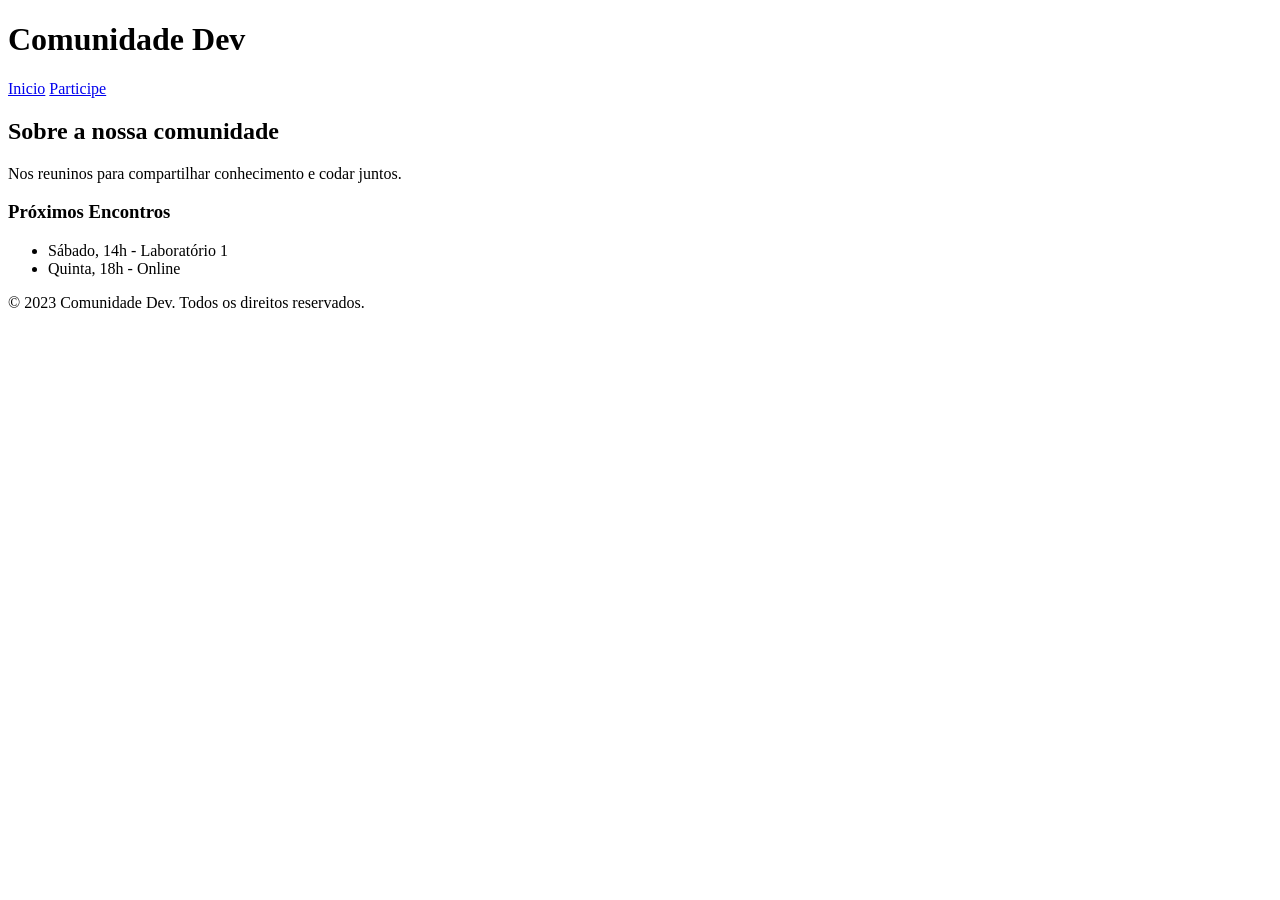
==== index.html @ 06428d78 "Criando estrutura inicial de pastas e arquivos" ====
<!DOCTYPE html>
<html lang="pt-br">
<head>
    <meta charset="UTF-8">
    <meta name="viewport" content="width=device-width, initial-scale=1.0">
    <link rel="stylesheet" href="css/style.css">
    <title>Document</title>
</head>
<body>
   <header>
    <h1 class="titulo-site">Comunidade Dev</h1>
    <nav>
        <a href="index.html" class="link-menu">Inicio</a>
        <a href="pages/cadastrado.html" class="link-menu">Participe</a>
    </nav>
   </header> 

   <div class="container-layout">
        <main class="conteudo-principal">
            <section>
                <h2 class="subtitulo">Sobre a nossa comunidade</h2>
                <p class="texto-comum">Nos reuninos para compartilhar conhecimento e codar juntos.</p>
            </section>
        </main>
        
        <aside class="barra-lateral">
            <h3 class="titulo-lateral">Próximos Encontros</h3>

            <ul>
                <li class="item-encontro">Sábado, 14h - Laboratório 1</li>
                <li class="item-encontro">Quinta, 18h - Online</li>
            </ul>
        </aside>
   </div>

   <footer class="rodape-site">
    <p>&copy; 2023 Comunidade Dev. Todos os direitos reservados.</p>
   </footer>
</body>
</html>
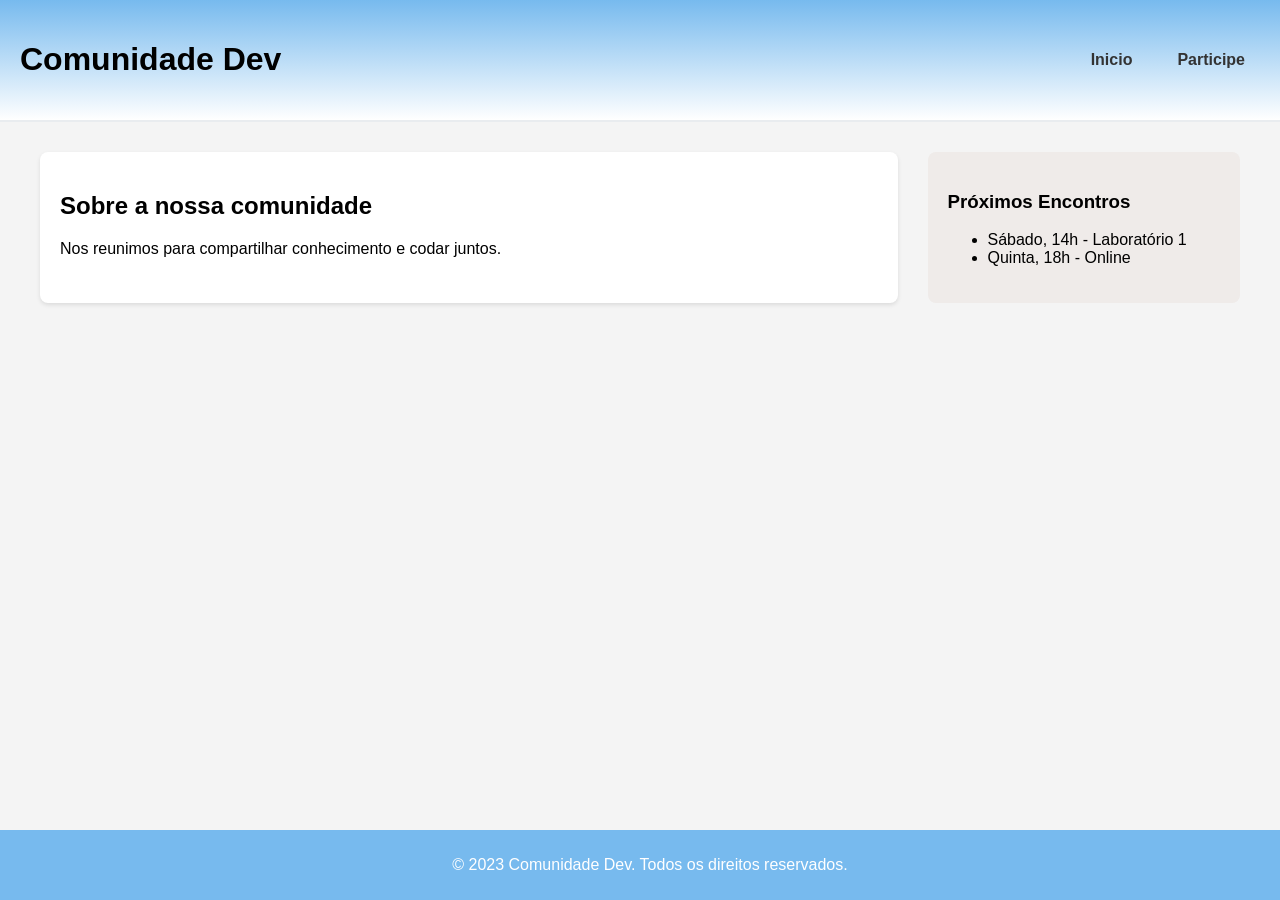
==== commit 43905414: "estilização do formulário" ====
--- a/index.html
+++ b/index.html
@@ -4,12 +4,12 @@
     <meta charset="UTF-8">
     <meta name="viewport" content="width=device-width, initial-scale=1.0">
     <link rel="stylesheet" href="css/style.css">
-    <title>Document</title>
+    <title>Comunidade Dev</title>
 </head>
 <body>
-   <header>
+   <header class="cabecalho-principal">
     <h1 class="titulo-site">Comunidade Dev</h1>
-    <nav>
+    <nav class="menu-navegacao">
         <a href="index.html" class="link-menu">Inicio</a>
         <a href="pages/cadastrado.html" class="link-menu">Participe</a>
     </nav>
@@ -17,9 +17,9 @@
 
    <div class="container-layout">
         <main class="conteudo-principal">
-            <section>
+            <section class="secao-sobre">
                 <h2 class="subtitulo">Sobre a nossa comunidade</h2>
-                <p class="texto-comum">Nos reuninos para compartilhar conhecimento e codar juntos.</p>
+                <p class="texto-comum">Nos reunimos para compartilhar conhecimento e codar juntos.</p>
             </section>
         </main>
         
--- a/css/style.css
+++ b/css/style.css
@@ -0,0 +1,118 @@
+body {
+    background-color: #f4f4f4;
+    margin: 0;
+    font-family: Arial, sans-serif;
+    
+}
+
+
+.texto-comum, .titulo-site, .subtitulo{
+    
+ 
+    font-family: Arial, sans-serif;
+}
+
+.cabecalho-principal{
+    display: flex;
+    justify-content: space-between; 
+    align-items: center; 
+    padding: 20px;
+    border-bottom: 2px solid #e9ecef;
+    background-image: linear-gradient(rgb(119, 186, 238), white);
+}
+
+.menu-navegacao {
+    display: flex;
+    gap: 15px; 
+}
+
+.formulario-cadastro {
+    display: flex;
+    flex-direction: column; /* Coloca os campos um embaixo do outro */
+    gap: 10px;
+    margin-top: 20px;
+}
+
+
+.campo-entrada {
+    width: 40%;
+    align-self: flex-start;
+    padding: 10px;
+    border: 1px solid #cccccc;
+    border-radius: 5px;
+    margin-bottom: 10px;
+}
+
+.rotulo-campo {
+    font-size: 18px;
+    font-weight: bold;
+    margin-bottom: 5px; 
+}
+
+.botao-enviar {
+    background-color: #28a745;
+    color: white;
+    padding: 8px 20px; 
+    font-size: 14px; 
+    border: none;
+    border-radius: 5px;
+    cursor: default;
+    transition: background-color 0.3s ease; 
+    width: fit-content;
+    align-self: flex-start;
+}
+
+.botao-enviar:hover {
+    background-color: #218838;
+}
+
+
+.rodape-site {
+    position: fixed;
+    bottom: 0;
+    left: 0;
+    width: 100%;;
+    background-color: rgb(119, 186, 238);
+    color: white;
+    text-align: center;
+    padding: 10px;
+}
+
+.link-menu {
+
+    text-decoration: none;
+    color: #333;
+    font-weight: bold;
+    padding: 10px 15px;
+    border-radius: 5px;  
+}
+
+.container-layout {
+    display: flex;
+    gap: 30px;
+    padding: 20px;
+    max-width: 1200px;
+    margin: 10px auto; 
+}
+.conteudo-principal {
+    flex: 3;
+    padding: 20px;
+    background-color: #ffffff;
+    border-radius: 8px;
+    box-shadow: 0 2px 4px rgba(0, 0, 0, 0.1);
+}
+
+.barra-lateral {
+    flex: 1;
+    background-color: #efebe9;
+    padding: 20px;
+    border-radius: 8px;
+}
+
+.link-menu {
+    transition: background-color 0.3s ease, color 0.3s ease;
+}
+.link-menu:hover {
+    background-color: #007bff;
+    color: #ffffff;
+}
